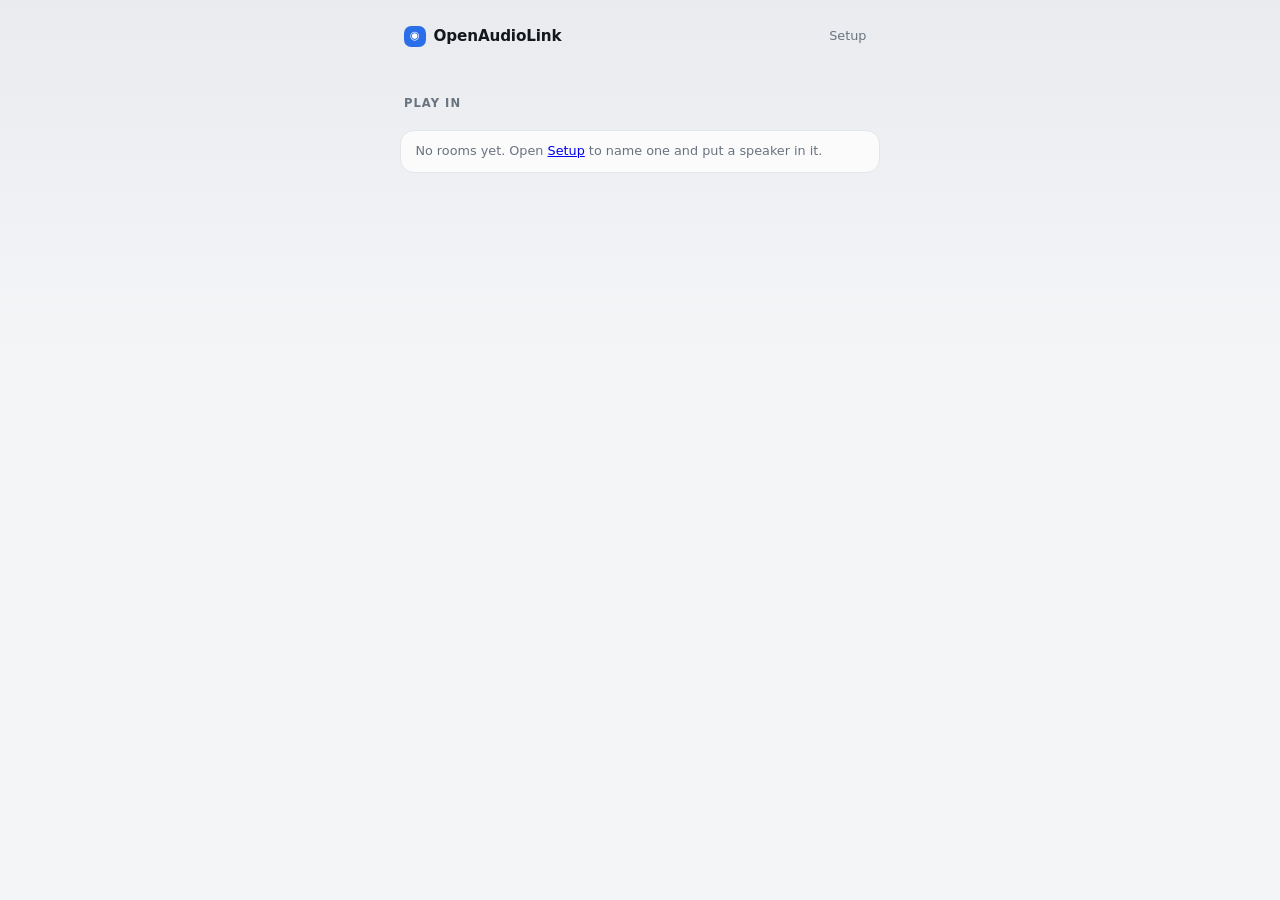
==== hub/src/OpenAudioLink.Hub/wwwroot/play.html @ 41088709 "Stop the switchboard hiding what it can play Twice now the answer to "did we build internet radio" h" ====
<!doctype html>
<html lang="en">
<head>
  <meta charset="utf-8">
  <meta name="viewport" content="width=device-width, initial-scale=1, viewport-fit=cover">
  <meta name="theme-color" content="#0e1116">
  <meta name="apple-mobile-web-app-capable" content="yes">
  <title>OpenAudioLink</title>
  <!--
    The switchboard: pick a room, pick something to play, set how loud
    (docs/CONTROL-SURFACE.md).

    Two rules this page is written to, both from that document:

      1. It talks only to the documented endpoints and renders entirely in
         the browser. Nothing here knows it is being served by the Hub, so
         the same file can later be served by a wall panel holding the
         Controller role — which is a copy rather than a rewrite.

      2. It opens scoped to a room: /play#room=kitchen. That is what makes
         a printed QR code or a two-krona NFC sticker by the kitchen door
         into a control surface, with no hardware and no new protocol.

    Deliberately not here: anything from the setup page. Naming rooms,
    choosing which speakers are in them, firmware, roles and diagnostics
    all live at "/". This page is for the ten seconds somebody spends
    starting music, and every control that is not that makes those ten
    seconds longer.
  -->
  <style>
    :root {
      color-scheme: light dark;
      --bg: #f4f5f7;
      --bg-2: #e9ebef;
      --card: #ffffff;
      --card-2: #fbfbfc;
      --ink: #14181d;
      --muted: #69737f;
      --line: #e2e5ea;
      --accent: #2b6ee9;
      --accent-soft: #e8f0fe;
      --on: #17945a;
      --off: #c8452f;
      --shadow: 0 1px 2px rgba(16, 24, 40, 0.05), 0 4px 14px rgba(16, 24, 40, 0.05);
    }
    @media (prefers-color-scheme: dark) {
      :root {
        --bg: #0e1116;
        --bg-2: #12161c;
        --card: #191e26;
        --card-2: #1e242d;
        --ink: #e8edf4;
        --muted: #8a95a3;
        --line: #272e38;
        --accent: #5a9bff;
        --accent-soft: #1c2a41;
        --on: #2fbd77;
        --off: #e0654d;
        --shadow: 0 1px 2px rgba(0, 0, 0, 0.4), 0 6px 20px rgba(0, 0, 0, 0.3);
      }
    }

    * { box-sizing: border-box; }

    body {
      font-family: system-ui, -apple-system, "Segoe UI", sans-serif;
      background: linear-gradient(180deg, var(--bg-2) 0%, var(--bg) 22rem);
      background-attachment: fixed;
      color: var(--ink);
      margin: 0 auto;
      max-width: 32rem;
      padding: 0.75rem 1rem 8rem;
      line-height: 1.45;
      /* A control surface gets tapped, not selected. Long-press to select
         a room name is never what somebody meant. */
      -webkit-tap-highlight-color: transparent;
      -webkit-text-size-adjust: 100%;
    }

    header {
      display: flex;
      align-items: center;
      justify-content: space-between;
      gap: 0.75rem;
      padding: 0.6rem 0.25rem 1.1rem;
    }
    .wordmark {
      font-size: 0.95rem;
      font-weight: 650;
      letter-spacing: -0.01em;
      margin: 0;
      display: flex;
      align-items: center;
      gap: 0.5rem;
    }
    .wordmark .mark {
      width: 1.35rem;
      height: 1.35rem;
      border-radius: 0.45rem;
      background: var(--accent);
      color: #fff;
      display: grid;
      place-items: center;
      font-size: 0.7rem;
    }
    .setup-link {
      font-size: 0.8rem;
      color: var(--muted);
      text-decoration: none;
      padding: 0.35rem 0.6rem;
      border-radius: 0.5rem;
    }
    .setup-link:hover { color: var(--accent); background: var(--accent-soft); }

    h2 {
      font-size: 0.72rem;
      text-transform: uppercase;
      letter-spacing: 0.09em;
      color: var(--muted);
      margin: 1.6rem 0.25rem 0.55rem;
      font-weight: 650;
    }

    /* Rooms and sources are the same shape on purpose: pick a place, then
       pick a thing, and both steps look and feel identical. */
    .grid { display: grid; gap: 0.5rem; }

    .tile {
      display: flex;
      align-items: center;
      gap: 0.8rem;
      width: 100%;
      text-align: left;
      font: inherit;
      color: inherit;
      background: var(--card);
      border: 1px solid var(--line);
      border-radius: 1rem;
      box-shadow: var(--shadow);
      /* Comfortably past the 44 px a thumb needs, because this is used
         standing in a doorway with a bag of shopping. */
      padding: 0.8rem 0.95rem;
      min-height: 3.6rem;
      cursor: pointer;
      transition: border-color 0.12s, transform 0.08s, background 0.12s;
    }
    .tile:hover:not(:disabled) { border-color: color-mix(in srgb, var(--accent) 45%, var(--line)); }
    .tile:active:not(:disabled) { transform: scale(0.985); }
    .tile:disabled { opacity: 0.45; cursor: default; box-shadow: none; }
    .tile .body { flex: 1; min-width: 0; }
    .tile .title { font-weight: 600; letter-spacing: -0.005em; }
    .tile .sub { font-size: 0.79rem; color: var(--muted); }
    .tile .sub, .tile .title { overflow: hidden; text-overflow: ellipsis; white-space: nowrap; }
    .tile.on {
      border-color: color-mix(in srgb, var(--on) 55%, var(--line));
      background: linear-gradient(90deg,
        color-mix(in srgb, var(--on) 7%, var(--card)) 0%, var(--card) 60%);
    }

    .glyph {
      flex: none;
      width: 2.4rem;
      height: 2.4rem;
      border-radius: 0.7rem;
      display: grid;
      place-items: center;
      font-size: 1.1rem;
      background: var(--accent-soft);
      color: var(--accent);
    }
    .glyph.room { background: color-mix(in srgb, var(--accent) 14%, transparent); }
    .glyph.radio { background: color-mix(in srgb, #b16be0 16%, transparent); }
    .glyph.line { background: color-mix(in srgb, #e08a3c 18%, transparent); }
    .glyph.hub { background: color-mix(in srgb, var(--muted) 18%, transparent); }

    .dot {
      display: inline-block;
      width: 0.45rem;
      height: 0.45rem;
      border-radius: 50%;
      background: var(--off);
      margin-right: 0.35rem;
      vertical-align: 0.06rem;
    }
    .dot.online { background: var(--on); }

    /* --- The room's own header, above its sources --- */
    .room-card {
      background: var(--card);
      border: 1px solid var(--line);
      border-radius: 1.15rem;
      box-shadow: var(--shadow);
      padding: 0.9rem 1.1rem 1.1rem;
    }
    .back {
      font: inherit;
      font-size: 0.82rem;
      background: none;
      border: none;
      color: var(--muted);
      padding: 0.3rem 0.2rem;
      margin: 0 0 0.4rem -0.2rem;
      cursor: pointer;
    }
    .back:hover { color: var(--accent); }
    .room-name {
      font-size: 1.5rem;
      font-weight: 680;
      letter-spacing: -0.02em;
      margin: 0;
    }
    .room-speakers { color: var(--muted); font-size: 0.82rem; margin: 0.15rem 0 0; }

    /* --- Volume ------------------------------------------------------
       The one control on this page that is not a list. Given room to
       breathe because it is the thing most often reached for once music
       is already playing, and because a slider a thumb misses is worse
       than no slider. */
    .volume {
      display: flex;
      align-items: center;
      gap: 0.7rem;
      margin-top: 0.9rem;
      padding-top: 0.9rem;
      border-top: 1px solid var(--line);
    }
    .volume .icon { font-size: 1rem; color: var(--muted); flex: none; width: 1.2rem; text-align: center; }
    .volume output {
      font-variant-numeric: tabular-nums;
      font-size: 0.82rem;
      color: var(--muted);
      min-width: 2.6rem;
      text-align: right;
      flex: none;
    }
    input[type="range"] {
      flex: 1;
      min-width: 0;
      -webkit-appearance: none;
      appearance: none;
      background: transparent;
      /* A fat invisible hit area around a thin visible track: the track is
         4 px because that looks right, and 4 px is impossible to hit. */
      height: 2.5rem;
      margin: 0;
      cursor: pointer;
    }
    input[type="range"]::-webkit-slider-runnable-track {
      height: 0.3rem;
      border-radius: 0.3rem;
      background: linear-gradient(90deg, var(--accent) var(--fill, 0%), var(--line) var(--fill, 0%));
    }
    input[type="range"]::-moz-range-track {
      height: 0.3rem;
      border-radius: 0.3rem;
      background: linear-gradient(90deg, var(--accent) var(--fill, 0%), var(--line) var(--fill, 0%));
    }
    input[type="range"]::-webkit-slider-thumb {
      -webkit-appearance: none;
      appearance: none;
      width: 1.4rem;
      height: 1.4rem;
      margin-top: -0.55rem;
      border-radius: 50%;
      background: var(--card);
      border: 2px solid var(--accent);
      box-shadow: 0 1px 4px rgba(16, 24, 40, 0.25);
    }
    input[type="range"]::-moz-range-thumb {
      width: 1.4rem;
      height: 1.4rem;
      border-radius: 50%;
      background: var(--card);
      border: 2px solid var(--accent);
      box-shadow: 0 1px 4px rgba(16, 24, 40, 0.25);
    }
    input[type="range"]:disabled { opacity: 0.4; cursor: default; }

    /* --- Now playing, pinned ---
       At the bottom because on a phone that is where a thumb already is,
       and because "make it stop" must never need scrolling to. */
    #now {
      position: fixed;
      left: 50%;
      transform: translateX(-50%);
      bottom: 0;
      width: min(32rem, 100%);
      padding: 0.75rem 1rem calc(0.75rem + env(safe-area-inset-bottom));
      background: color-mix(in srgb, var(--card) 92%, transparent);
      backdrop-filter: blur(12px);
      -webkit-backdrop-filter: blur(12px);
      border-top: 1px solid var(--line);
      display: flex;
      align-items: center;
      gap: 0.75rem;
    }
    #now-open {
      display: flex;
      align-items: center;
      gap: 0.7rem;
      flex: 1;
      min-width: 0;
      background: none;
      border: none;
      font: inherit;
      color: inherit;
      text-align: left;
      padding: 0;
      cursor: pointer;
    }
    #now .title { font-weight: 600; overflow: hidden; text-overflow: ellipsis; white-space: nowrap; }
    #now .sub { font-size: 0.78rem; color: var(--muted); overflow: hidden; text-overflow: ellipsis; white-space: nowrap; }
    #now .body { min-width: 0; }

    /* Three bars that rise and fall. The one piece of motion on the page,
       and it earns its place: from across a room it is what says the
       system is playing rather than merely switched on. */
    .bars { flex: none; display: flex; align-items: flex-end; gap: 2px; height: 1.1rem; width: 1.1rem; }
    .bars i { flex: 1; background: var(--on); border-radius: 1px; animation: bounce 1.1s ease-in-out infinite; }
    .bars i:nth-child(2) { animation-delay: 0.18s; }
    .bars i:nth-child(3) { animation-delay: 0.36s; }
    @keyframes bounce { 0%, 100% { height: 25%; } 50% { height: 100%; } }
    @media (prefers-reduced-motion: reduce) {
      .bars i { animation: none; height: 60%; }
    }

    #stop {
      font: inherit;
      font-size: 0.88rem;
      font-weight: 600;
      color: var(--off);
      background: color-mix(in srgb, var(--off) 10%, transparent);
      border: 1px solid color-mix(in srgb, var(--off) 30%, transparent);
      border-radius: 0.7rem;
      padding: 0.55rem 1rem;
      flex: none;
      cursor: pointer;
    }
    #stop:active { transform: scale(0.97); }

    .note {
      font-size: 0.8rem;
      color: var(--muted);
      background: var(--card-2);
      border: 1px solid var(--line);
      border-radius: 0.85rem;
      padding: 0.7rem 0.9rem;
      margin-top: 0.6rem;
    }
    .note strong { color: var(--ink); font-weight: 600; }

    #message {
      min-height: 1.3rem;
      font-size: 0.83rem;
      color: var(--muted);
      margin: 0.9rem 0.25rem 0;
      text-align: center;
    }
    #message.bad { color: var(--off); }

    form.add { display: flex; flex-wrap: wrap; gap: 0.45rem; margin-top: 0.5rem; }
    form.add input {
      font: inherit;
      font-size: 0.88rem;
      flex: 1 1 8rem;
      min-width: 0;
      padding: 0.65rem 0.75rem;
      border: 1px solid var(--line);
      border-radius: 0.7rem;
      background: var(--card);
      color: inherit;
    }
    form.add input:focus { outline: 2px solid var(--accent); outline-offset: -1px; }
    form.add button {
      font: inherit;
      font-size: 0.88rem;
      font-weight: 600;
      padding: 0.65rem 1.1rem;
      border: 1px solid var(--line);
      border-radius: 0.7rem;
      background: var(--card);
      color: var(--accent);
      cursor: pointer;
    }

    .station-row { display: flex; gap: 0.35rem; align-items: stretch; }
    .station-row .tile { flex: 1; min-width: 0; }
    .remove {
      font: inherit;
      font-size: 1.1rem;
      line-height: 1;
      background: none;
      border: none;
      color: var(--muted);
      padding: 0 0.5rem;
      cursor: pointer;
      flex: none;
      border-radius: 0.6rem;
    }
    .remove:hover { color: var(--off); background: color-mix(in srgb, var(--off) 8%, transparent); }

    [hidden] { display: none !important; }
  </style>
</head>
<body>
  <header>
    <h1 class="wordmark"><span class="mark">◉</span> OpenAudioLink</h1>
    <a class="setup-link" href="/">Setup</a>
  </header>

  <!-- Step one: which room. Skipped entirely when the URL already said. -->
  <section id="rooms-view">
    <h2>Play in</h2>
    <div class="grid" id="rooms"></div>
    <p class="hint" id="rooms-hint" hidden></p>
    <p class="note" id="rooms-empty" hidden>
      No rooms yet. Open <a href="/">Setup</a> to name one and put a speaker
      in it.
    </p>
  </section>

  <!-- Step two: what to play there, and how loud. -->
  <section id="sources-view" hidden>
    <div class="room-card">
      <button class="back" id="back">← All rooms</button>
      <p class="room-name" id="room-name"></p>
      <p class="room-speakers" id="room-speakers"></p>

      <div class="volume">
        <span class="icon" id="volume-icon">🔈</span>
        <input id="volume" type="range" min="0" max="100" step="1" value="100"
               aria-label="Volume">
        <output id="volume-value">—</output>
      </div>
    </div>

    <h2>Radio</h2>
    <div class="grid" id="stations"></div>
    <form class="add" id="add-station">
      <input id="station-name" type="text" placeholder="Name" autocomplete="off">
      <input id="station-url" type="url" placeholder="https://… .pls, .m3u or a stream"
             autocomplete="off" required>
      <button type="submit">Add</button>
    </form>

    <h2>In this house</h2>
    <div class="grid" id="providers"></div>
    <p class="note" id="providers-empty" hidden>
      Nothing else can produce audio right now. A node with the producer
      role and a line input appears here when it comes online.
    </p>

    <p class="note">
      <strong>Spotify is not on this page.</strong> Every room is offered to
      Spotify under its own name, so it is chosen from the phone that is
      playing — which also picks what plays. Starting something here takes
      the room back from it.
    </p>

    <p id="message"></p>
  </section>

  <div id="now" hidden>
    <button id="now-open">
      <span class="bars" aria-hidden="true"><i></i><i></i><i></i></span>
      <span class="body">
        <span class="title" id="now-what"></span><br>
        <span class="sub" id="now-where"></span>
      </span>
    </button>
    <button id="stop">Stop</button>
  </div>

  <script>
    'use strict';

    const $ = id => document.getElementById(id);
    const esc = s => String(s ?? '').replace(/[&<>"']/g,
      c => ({ '&': '&amp;', '<': '&lt;', '>': '&gt;', '"': '&quot;', "'": '&#39;' }[c]));

    // --- State -----------------------------------------------------------
    // Four fetches, kept whole rather than merged: each mirrors one endpoint,
    // so a change to any of them is a change in one place.
    let castPoints = [];
    let devices = [];
    let stations = [];
    let hub = null;          // The Hub's own device entry, which is a producer.
    let room = null;         // The chosen cast point id, or null for the list.
    let busy = false;        // A play or stop is in flight.
    let wantsRoomList = false;  // Set by Back, so auto-entry does not undo it.

    // From /api/stream, which is the only place that knows a station's name
    // rather than merely that something is streaming.
    let nowDescription = null;

    function say(text, bad) {
      const el = $('message');
      el.textContent = text || '';
      el.classList.toggle('bad', !!bad);
    }

    async function api(method, path, body) {
      const response = await fetch(path, {
        method,
        cache: 'no-store',
        headers: body ? { 'Content-Type': 'application/json' } : undefined,
        body: body ? JSON.stringify(body) : undefined,
      });
      // Every endpoint answers a failure with {error}, so the message the
      // Hub wrote is the message the person reads. Inventing one here would
      // throw away the only part that says what to do about it.
      let payload = null;
      try { payload = await response.json(); } catch { /* 204, or not JSON */ }
      if (!response.ok) {
        throw new Error(payload?.error || `${response.status} ${response.statusText}`);
      }
      return payload;
    }

    // --- The room in the URL ---------------------------------------------
    // #room=kitchen. Matched against the id first and then against the name,
    // because whoever writes an NFC sticker is looking at the name on the
    // setup page, not at the slug underneath it.

    function slug(text) {
      return String(text ?? '')
        // NFD splits "ö" into "o" and a combining mark, which folds accented
        // room names the same way the Hub's own slug does — "Kök" and "kok"
        // must reach the same room, because one of them was written on a
        // sticker by hand.
        .normalize('NFD').replace(/[\u0300-\u036f]/g, '')
        .toLowerCase().replace(/[^a-z0-9]+/g, '-').replace(/^-|-$/g, '');
    }

    function roomFromUrl() {
      const wanted = new URLSearchParams(location.hash.slice(1)).get('room');
      if (!wanted) return null;
      const key = slug(wanted);
      const match = castPoints.find(p => p.id === wanted)
        ?? castPoints.find(p => p.id === key || slug(p.name) === key);
      return match?.id ?? null;
    }

    function currentRoom() {
      return castPoints.find(p => p.id === room) ?? null;
    }

    function enterRoom(id) {
      room = id;
      // Written into the URL so the page a tag opened and the page a person
      // navigated to are the same page, and so a back gesture and the back
      // button agree with each other.
      history.replaceState(null, '', `#room=${encodeURIComponent(id)}`);
      say('');
      render();
    }

    // --- Volume -----------------------------------------------------------
    // The only control here that is dragged rather than tapped, which makes
    // it the only one with a timing problem: the poll must not yank the
    // slider out from under a thumb, and every pixel of travel must not be
    // an HTTP request fanned out to every speaker in the room.

    const VOLUME_INTERVAL_MS = 250;

    let dragging = false;
    let pendingVolume = null;   // Set during a drag, sent on the next tick.
    let volumeTimer = null;
    let volumeShownAt = 0;      // When the local value last changed.

    function paintVolume(percent) {
      const slider = $('volume');
      const known = Number.isFinite(percent);
      slider.disabled = !known;
      if (known) {
        slider.value = percent;
      }
      slider.style.setProperty('--fill', `${known ? percent : 0}%`);
      $('volume-value').textContent = known ? `${percent}%` : '—';
      $('volume-icon').textContent =
        !known ? '🔈' : percent === 0 ? '🔇' : percent < 45 ? '🔈' : percent < 80 ? '🔉' : '🔊';
    }

    function sendVolume() {
      volumeTimer = null;
      if (pendingVolume === null || room === null) return;
      const percent = pendingVolume;
      pendingVolume = null;

      api('POST', `/api/castpoints/${encodeURIComponent(room)}/volume`, { percent })
        .then(result => {
          const missed = result?.unreachable ?? [];
          say(missed.length
            ? `${percent}% — ${missed.join(', ')} did not answer`
            : '', missed.length > 0);
        })
        .catch(error => say(error.message, true));
    }

    // Throttled rather than debounced, and on purpose: sending only at the
    // end of a drag means dragging in silence and discovering the result
    // afterwards. Sending every 250 ms means the room follows the thumb,
    // which is how a volume knob behaves and is most of why this feels
    // like a control rather than a form.
    function queueVolume(percent) {
      pendingVolume = percent;
      if (volumeTimer === null) {
        volumeTimer = setTimeout(sendVolume, VOLUME_INTERVAL_MS);
      }
    }

    $('volume').addEventListener('input', event => {
      const percent = Number(event.target.value);
      volumeShownAt = Date.now();
      paintVolume(percent);
      queueVolume(percent);
    });

    // The drag flag covers mouse, touch and keyboard alike; without it the
    // four-second poll would snap the thumb back to whatever the speakers
    // last reported, mid-gesture.
    for (const start of ['pointerdown', 'keydown']) {
      $('volume').addEventListener(start, () => { dragging = true; });
    }
    for (const end of ['pointerup', 'pointercancel', 'keyup', 'blur']) {
      $('volume').addEventListener(end, () => {
        dragging = false;
        // Flush immediately rather than waiting out the throttle: letting
        // go is the moment the person expects to be obeyed.
        if (pendingVolume !== null) {
          clearTimeout(volumeTimer);
          sendVolume();
        }
      });
    }

    // --- Rendering --------------------------------------------------------

    // `title` is escaped here; `sub` is inserted as HTML, because half the
    // callers put a status dot in it. Callers passing anything a person
    // typed — a station name, a URL — escape it themselves.
    function tile({ glyph, kind, title, sub, on, attrs }) {
      return `<button class="tile${on ? ' on' : ''}" ${attrs ?? ''}>`
        + `<span class="glyph ${kind ?? ''}">${glyph}</span>`
        + `<span class="body"><span class="title">${esc(title)}</span>`
        + (sub ? `<br><span class="sub">${sub}</span>` : '')
        + `</span></button>`;
    }

    function renderRooms() {
      $('rooms-empty').hidden = castPoints.length > 0;
      $('rooms').innerHTML = castPoints.map(point => {
        const members = point.members ?? [];
        const live = members.filter(m => m.online).length;
        // A room whose speaker is unplugged says so rather than looking
        // ready, which is the one thing the setup page got right that a
        // switchboard must not lose.
        let sub;
        if (members.length === 0) {
          sub = '<span class="dot"></span>no speakers yet';
        } else if (point.playing) {
          sub = `<span class="dot online"></span>playing`
            + (point.volume === null || point.volume === undefined ? '' : ` · ${point.volume}%`);
        } else {
          sub = `<span class="dot${live ? ' online' : ''}"></span>`
            + `${live} of ${members.length} speaker${members.length === 1 ? '' : 's'} online`;
        }
        return tile({
          glyph: '⌂', kind: 'room', title: point.name, sub,
          on: point.playing,
          attrs: `data-room="${esc(point.id)}"`,
        });
      }).join('');

      /*
       * What there is to play, said on the screen that has none of it.
       *
       * The sources live inside a room, which is right — you cannot play
       * something nowhere — but it left this page listing rooms and giving
       * no evidence the system could do anything at all. Somebody looking
       * for internet radio found a list of room names and concluded it had
       * not been built.
       */
      const lineIns = devices.filter(d =>
        d.online && (d.roles ?? []).includes('producer') && d.id !== hub?.id).length;
      const parts = [];
      if (stations.length) parts.push(`${stations.length} radio station${stations.length === 1 ? '' : 's'}`);
      if (lineIns) parts.push(`${lineIns} line in`);
      if (hub) parts.push('a test tone');

      const hint = $('rooms-hint');
      hint.hidden = castPoints.length === 0 || parts.length === 0;
      hint.textContent = parts.length
        ? `${parts.join(', ')} — pick a room to play them.`
        : '';
    }

    function renderStations() {
      $('stations').innerHTML = stations.map(station => {
        // The remove button sits outside the tile rather than inside it: a
        // button in a button is not a thing, and a stray tap that deletes a
        // station instead of playing it is exactly the accident to avoid.
        return `<div class="station-row">`
          + tile({
              glyph: '📻', kind: 'radio', title: station.name,
              sub: esc(station.url),
              on: isPlayingHere(station.name) || isPlayingHere(station.url),
              attrs: `data-station="${esc(station.id)}"`,
            })
          + `<button class="remove" data-forget="${esc(station.id)}" `
          + `title="Forget ${esc(station.name)}" aria-label="Forget ${esc(station.name)}">×</button>`
          + `</div>`;
      }).join('');
    }

    // Whether the running stream is this thing. The description is the only
    // handle there is, so this is a match rather than an identity — good
    // enough to light up a tile, and never used to decide anything.
    function isPlayingHere(text) {
      return !!(nowDescription && text && nowDescription.includes(text));
    }

    /*
     * What a line-in tile says underneath its name, and the most useful
     * sentence on this page.
     *
     * "Whatever is plugged into that node" was the old text and it was
     * useless: a turntable that is playing and one whose cable is on the
     * floor produced exactly the same tile. The node measures its input
     * continuously, whether or not anything is streaming, so this can say
     * which before a single packet is sent.
     */
    function inputSub(node) {
      const input = node.status?.input;
      if (!input) return 'Whatever is plugged into that node';
      if (input.leftDb <= -120 && input.rightDb <= -120) {
        return '<span class="dot"></span>silent — nothing on the input';
      }
      // One channel dead is the ordinary turntable fault, so it gets said
      // rather than averaged away into "quiet".
      if (input.leftDb <= -120 || input.rightDb <= -120) {
        return `<span class="dot"></span>only the `
          + `${input.leftDb > -120 ? 'left' : 'right'} channel — check the other cable`;
      }
      const worst = Math.max(input.leftDb, input.rightDb);
      return `<span class="dot online"></span>signal `
        + `${esc(input.leftDb)} / ${esc(input.rightDb)} dB`
        + (worst > -3 ? ' — close to clipping' : '');
    }

    function renderProviders() {
      // Every online producer that is not this Hub: a node with a line input
      // (a turntable, a CD player) sending its ADC straight out as RTP.
      const nodes = devices.filter(d =>
        d.online && (d.roles ?? []).includes('producer') && d.id !== hub?.id);

      const parts = nodes.map(node => tile({
        glyph: '🎚', kind: 'line',
        title: `Line in on ${node.name}`,
        sub: inputSub(node),
        on: isPlayingHere(node.name),
        attrs: `data-node="${esc(node.id)}"`,
      }));

      // The Hub's own two, kept last because they are the least often
      // wanted. System audio only on the machine that has any.
      if (hub) {
        if (hub.hardwareProfile === 'windows-hub') {
          parts.push(tile({
            glyph: '🖥', kind: 'hub',
            title: `Whatever ${hub.name} is playing`,
            sub: 'This computer’s own sound, captured and sent',
            attrs: 'data-hub="system-audio"',
          }));
        }
        parts.push(tile({
          glyph: '♪', kind: 'hub',
          title: 'Test tone',
          sub: '1 kHz, for checking a speaker actually works',
          attrs: 'data-hub="tone"',
        }));
      }

      $('providers').innerHTML = parts.join('');
      $('providers-empty').hidden = parts.length > 0;
    }

    function renderNowPlaying() {
      const playing = castPoints.find(p => p.playing);
      const bar = $('now');
      if (!playing) {
        bar.hidden = true;
        return;
      }
      bar.hidden = false;
      // What is playing comes from the Hub's own view of the stream when it
      // has one, and from the receiver when Spotify is driving.
      $('now-what').textContent = playing.receiver?.playing
        ? 'Spotify'
        : (nowDescription ?? 'Playing');
      $('now-where').textContent = `in ${playing.name}`;
      bar.dataset.room = playing.id;
    }

    function render() {
      const inRoom = currentRoom();
      $('rooms-view').hidden = !!inRoom;
      $('sources-view').hidden = !inRoom;

      if (inRoom) {
        $('room-name').textContent = inRoom.name;
        const members = inRoom.members ?? [];
        $('room-speakers').innerHTML = members.length === 0
          ? 'No speakers in this room yet.'
          : members.map(m =>
              `<span class="dot${m.online ? ' online' : ''}"></span>${esc(m.name)}`).join(' &nbsp; ');

        /*
         * The slider follows the speakers except while it is being used,
         * and for a moment afterwards. That grace matters: a node reports
         * its level on the Hub's own poll cycle, so for a second or two
         * after a change the freshest reading is still the old one, and
         * without the grace the thumb springs back and then forward again.
         */
        if (!dragging && Date.now() - volumeShownAt > 2500) {
          paintVolume(inRoom.volume ?? NaN);
        }

        renderStations();
        renderProviders();
      } else {
        renderRooms();
      }
      renderNowPlaying();
    }

    // --- Loading ----------------------------------------------------------

    async function refresh() {
      // Anything that fails leaves its list as it was: a switchboard that
      // empties itself because one poll timed out is worse than a stale one.
      const [points, deviceList, stationList, stream] = await Promise.all([
        api('GET', '/api/castpoints').catch(() => null),
        api('GET', '/api/devices').catch(() => null),
        api('GET', '/api/stations').catch(() => null),
        api('GET', '/api/stream').catch(() => null),
      ]);

      if (points) castPoints = points;
      if (deviceList) {
        devices = deviceList;
        hub = devices.find(d => d.hardwareProfile === 'windows-hub') ?? null;
      }
      if (stationList) stations = stationList;
      nowDescription = stream?.running ? (stream.description ?? stream.source) : null;

      if (room === null) {
        room = roomFromUrl();
      }

      // A house with one room has nothing to choose, and making somebody
      // tap through a list of one to reach the sources is the step that
      // hid radio. Only until they press Back, which is them saying they
      // wanted the list.
      if (room === null && !wantsRoomList && castPoints.length === 1) {
        room = castPoints[0].id;
      }

      render();
    }

    // --- Acting -----------------------------------------------------------

    async function play(body, what) {
      if (busy) return;
      busy = true;
      say(`Starting ${what}…`);
      try {
        await api('POST', `/api/castpoints/${encodeURIComponent(room)}/play`, body);
        say(`${what} is playing.`);
      } catch (error) {
        say(error.message, true);
      } finally {
        busy = false;
        await refresh();
      }
    }

    document.addEventListener('click', async event => {
      const hit = selector => event.target.closest(`[${selector}]`);

      const pick = hit('data-room');
      if (pick) {
        wantsRoomList = false;
        enterRoom(pick.dataset.room);
        return;
      }

      // The now-playing bar is a way back to the room that is playing, so
      // "turn that down" is a tap and a drag rather than a hunt.
      if (event.target.closest('#now-open')) {
        enterRoom($('now').dataset.room);
        return;
      }

      if (event.target.closest('#back')) {
        wantsRoomList = true;
        room = null;
        history.replaceState(null, '', location.pathname);
        say('');
        render();
        return;
      }

      const forget = hit('data-forget');
      if (forget) {
        const station = stations.find(s => s.id === forget.dataset.forget);
        if (!station || !confirm(`Forget ${station.name}?`)) return;
        try {
          await api('DELETE', `/api/stations/${encodeURIComponent(station.id)}`);
        } catch (error) {
          say(error.message, true);
        }
        await refresh();
        return;
      }

      const station = hit('data-station');
      if (station && hub) {
        const chosen = stations.find(s => s.id === station.dataset.station);
        await play(
          { producer: hub.id, source: 'radio', stationId: chosen.id }, chosen.name);
        return;
      }

      const node = hit('data-node');
      if (node) {
        const chosen = devices.find(d => d.id === node.dataset.node);
        // "capture" is the node's ADC — protocol/CONTROL-API.md. A node
        // without one sends silence rather than refusing, which is why the
        // tile says what is plugged in rather than promising sound.
        await play({ producer: chosen.id, source: 'capture' }, `Line in on ${chosen.name}`);
        return;
      }

      const own = hit('data-hub');
      if (own && hub) {
        const source = own.dataset.hub;
        await play(
          { producer: hub.id, source },
          source === 'tone' ? 'Test tone' : `${hub.name}’s audio`);
        return;
      }

      if (event.target.closest('#stop')) {
        const target = $('now').dataset.room;
        if (!target || busy) return;
        busy = true;
        try {
          await api('POST', `/api/castpoints/${encodeURIComponent(target)}/stop`);
          say('Stopped.');
        } catch (error) {
          say(error.message, true);
        } finally {
          busy = false;
          await refresh();
        }
      }
    });

    $('add-station').addEventListener('submit', async event => {
      event.preventDefault();
      const name = $('station-name').value.trim();
      const url = $('station-url').value.trim();
      try {
        await api('POST', '/api/stations', { name: name || null, url });
        $('station-name').value = '';
        $('station-url').value = '';
        say('Station saved.');
      } catch (error) {
        say(error.message, true);
      }
      await refresh();
    });

    // A tag scanned while the page is already open changes the room rather
    // than doing nothing, which is what a person waving a phone at a sticker
    // expects to happen.
    addEventListener('hashchange', () => {
      room = roomFromUrl();
      render();
    });

    refresh();
    // Slower than the setup page's two seconds. Nothing here is diagnostics,
    // and a switchboard that repaints under a thumb is a switchboard that
    // gets mistapped.
    setInterval(() => { if (!busy && !dragging) refresh(); }, 4000);
  </script>
</body>
</html>
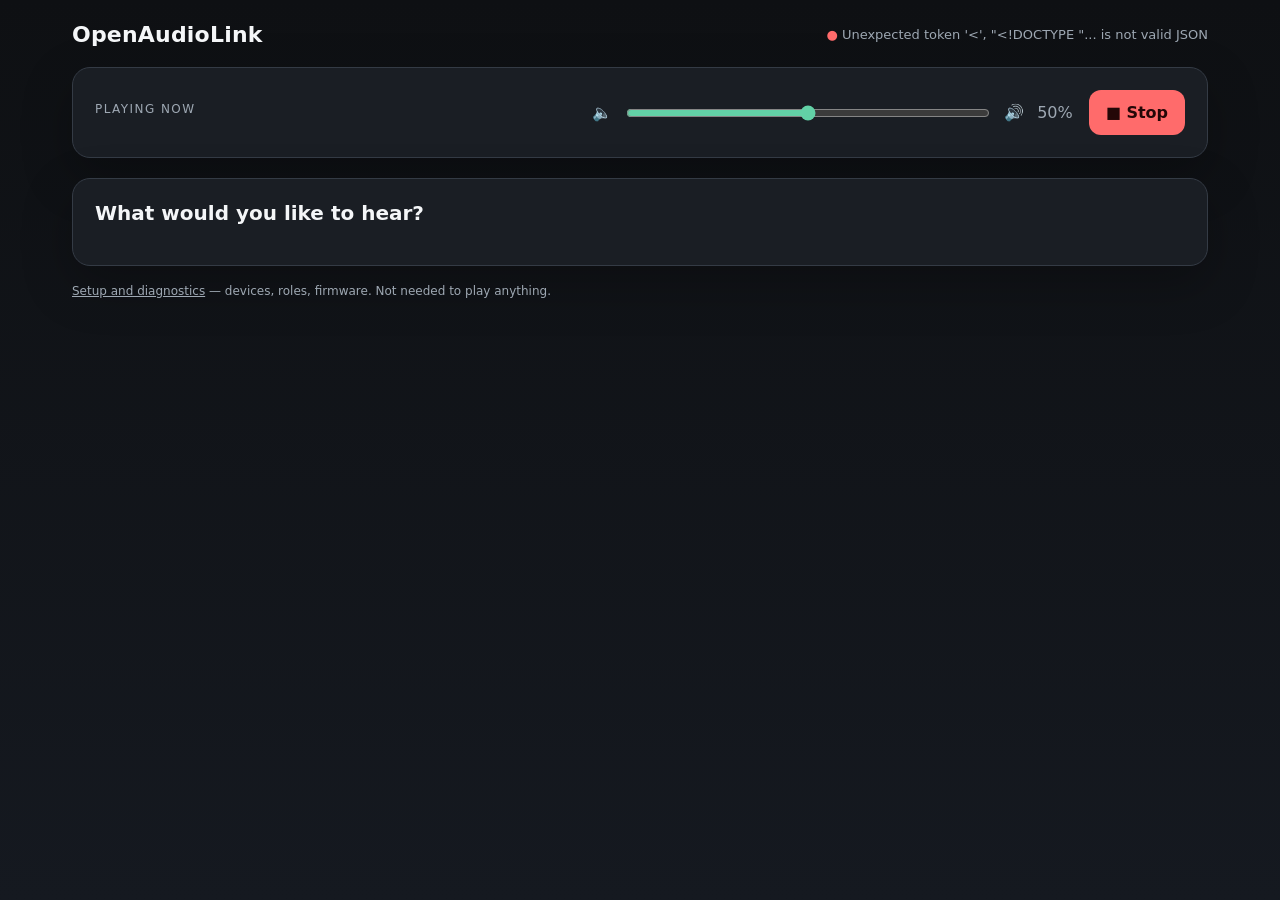
==== commit 09dd08e3: "Split the control surface into source apps, a portal and a setup page Answers the design note in doc" ====
--- a/hub/src/OpenAudioLink.Hub/wwwroot/play.html
+++ b/hub/src/OpenAudioLink.Hub/wwwroot/play.html
@@ -1,1001 +1,176 @@
-<!doctype html>
+<!DOCTYPE html>
 <html lang="en">
 <head>
-  <meta charset="utf-8">
-  <meta name="viewport" content="width=device-width, initial-scale=1, viewport-fit=cover">
-  <meta name="theme-color" content="#0e1116">
-  <meta name="apple-mobile-web-app-capable" content="yes">
-  <title>OpenAudioLink</title>
-  <!--
-    The switchboard: pick a room, pick something to play, set how loud
-    (docs/CONTROL-SURFACE.md).
-
-    Two rules this page is written to, both from that document:
-
-      1. It talks only to the documented endpoints and renders entirely in
-         the browser. Nothing here knows it is being served by the Hub, so
-         the same file can later be served by a wall panel holding the
-         Controller role — which is a copy rather than a rewrite.
-
-      2. It opens scoped to a room: /play#room=kitchen. That is what makes
-         a printed QR code or a two-krona NFC sticker by the kitchen door
-         into a control surface, with no hardware and no new protocol.
-
-    Deliberately not here: anything from the setup page. Naming rooms,
-    choosing which speakers are in them, firmware, roles and diagnostics
-    all live at "/". This page is for the ten seconds somebody spends
-    starting music, and every control that is not that makes those ten
-    seconds longer.
-  -->
-  <style>
-    :root {
-      color-scheme: light dark;
-      --bg: #f4f5f7;
-      --bg-2: #e9ebef;
-      --card: #ffffff;
-      --card-2: #fbfbfc;
-      --ink: #14181d;
-      --muted: #69737f;
-      --line: #e2e5ea;
-      --accent: #2b6ee9;
-      --accent-soft: #e8f0fe;
-      --on: #17945a;
-      --off: #c8452f;
-      --shadow: 0 1px 2px rgba(16, 24, 40, 0.05), 0 4px 14px rgba(16, 24, 40, 0.05);
-    }
-    @media (prefers-color-scheme: dark) {
-      :root {
-        --bg: #0e1116;
-        --bg-2: #12161c;
-        --card: #191e26;
-        --card-2: #1e242d;
-        --ink: #e8edf4;
-        --muted: #8a95a3;
-        --line: #272e38;
-        --accent: #5a9bff;
-        --accent-soft: #1c2a41;
-        --on: #2fbd77;
-        --off: #e0654d;
-        --shadow: 0 1px 2px rgba(0, 0, 0, 0.4), 0 6px 20px rgba(0, 0, 0, 0.3);
-      }
-    }
-
-    * { box-sizing: border-box; }
-
-    body {
-      font-family: system-ui, -apple-system, "Segoe UI", sans-serif;
-      background: linear-gradient(180deg, var(--bg-2) 0%, var(--bg) 22rem);
-      background-attachment: fixed;
-      color: var(--ink);
-      margin: 0 auto;
-      max-width: 32rem;
-      padding: 0.75rem 1rem 8rem;
-      line-height: 1.45;
-      /* A control surface gets tapped, not selected. Long-press to select
-         a room name is never what somebody meant. */
-      -webkit-tap-highlight-color: transparent;
-      -webkit-text-size-adjust: 100%;
-    }
-
-    header {
-      display: flex;
-      align-items: center;
-      justify-content: space-between;
-      gap: 0.75rem;
-      padding: 0.6rem 0.25rem 1.1rem;
-    }
-    .wordmark {
-      font-size: 0.95rem;
-      font-weight: 650;
-      letter-spacing: -0.01em;
-      margin: 0;
-      display: flex;
-      align-items: center;
-      gap: 0.5rem;
-    }
-    .wordmark .mark {
-      width: 1.35rem;
-      height: 1.35rem;
-      border-radius: 0.45rem;
-      background: var(--accent);
-      color: #fff;
-      display: grid;
-      place-items: center;
-      font-size: 0.7rem;
-    }
-    .setup-link {
-      font-size: 0.8rem;
-      color: var(--muted);
-      text-decoration: none;
-      padding: 0.35rem 0.6rem;
-      border-radius: 0.5rem;
-    }
-    .setup-link:hover { color: var(--accent); background: var(--accent-soft); }
-
-    h2 {
-      font-size: 0.72rem;
-      text-transform: uppercase;
-      letter-spacing: 0.09em;
-      color: var(--muted);
-      margin: 1.6rem 0.25rem 0.55rem;
-      font-weight: 650;
-    }
-
-    /* Rooms and sources are the same shape on purpose: pick a place, then
-       pick a thing, and both steps look and feel identical. */
-    .grid { display: grid; gap: 0.5rem; }
-
-    .tile {
-      display: flex;
-      align-items: center;
-      gap: 0.8rem;
-      width: 100%;
-      text-align: left;
-      font: inherit;
-      color: inherit;
-      background: var(--card);
-      border: 1px solid var(--line);
-      border-radius: 1rem;
-      box-shadow: var(--shadow);
-      /* Comfortably past the 44 px a thumb needs, because this is used
-         standing in a doorway with a bag of shopping. */
-      padding: 0.8rem 0.95rem;
-      min-height: 3.6rem;
-      cursor: pointer;
-      transition: border-color 0.12s, transform 0.08s, background 0.12s;
-    }
-    .tile:hover:not(:disabled) { border-color: color-mix(in srgb, var(--accent) 45%, var(--line)); }
-    .tile:active:not(:disabled) { transform: scale(0.985); }
-    .tile:disabled { opacity: 0.45; cursor: default; box-shadow: none; }
-    .tile .body { flex: 1; min-width: 0; }
-    .tile .title { font-weight: 600; letter-spacing: -0.005em; }
-    .tile .sub { font-size: 0.79rem; color: var(--muted); }
-    .tile .sub, .tile .title { overflow: hidden; text-overflow: ellipsis; white-space: nowrap; }
-    .tile.on {
-      border-color: color-mix(in srgb, var(--on) 55%, var(--line));
-      background: linear-gradient(90deg,
-        color-mix(in srgb, var(--on) 7%, var(--card)) 0%, var(--card) 60%);
-    }
-
-    .glyph {
-      flex: none;
-      width: 2.4rem;
-      height: 2.4rem;
-      border-radius: 0.7rem;
-      display: grid;
-      place-items: center;
-      font-size: 1.1rem;
-      background: var(--accent-soft);
-      color: var(--accent);
-    }
-    .glyph.room { background: color-mix(in srgb, var(--accent) 14%, transparent); }
-    .glyph.radio { background: color-mix(in srgb, #b16be0 16%, transparent); }
-    .glyph.line { background: color-mix(in srgb, #e08a3c 18%, transparent); }
-    .glyph.hub { background: color-mix(in srgb, var(--muted) 18%, transparent); }
-
-    .dot {
-      display: inline-block;
-      width: 0.45rem;
-      height: 0.45rem;
-      border-radius: 50%;
-      background: var(--off);
-      margin-right: 0.35rem;
-      vertical-align: 0.06rem;
-    }
-    .dot.online { background: var(--on); }
-
-    /* --- The room's own header, above its sources --- */
-    .room-card {
-      background: var(--card);
-      border: 1px solid var(--line);
-      border-radius: 1.15rem;
-      box-shadow: var(--shadow);
-      padding: 0.9rem 1.1rem 1.1rem;
-    }
-    .back {
-      font: inherit;
-      font-size: 0.82rem;
-      background: none;
-      border: none;
-      color: var(--muted);
-      padding: 0.3rem 0.2rem;
-      margin: 0 0 0.4rem -0.2rem;
-      cursor: pointer;
-    }
-    .back:hover { color: var(--accent); }
-    .room-name {
-      font-size: 1.5rem;
-      font-weight: 680;
-      letter-spacing: -0.02em;
-      margin: 0;
-    }
-    .room-speakers { color: var(--muted); font-size: 0.82rem; margin: 0.15rem 0 0; }
-
-    /* --- Volume ------------------------------------------------------
-       The one control on this page that is not a list. Given room to
-       breathe because it is the thing most often reached for once music
-       is already playing, and because a slider a thumb misses is worse
-       than no slider. */
-    .volume {
-      display: flex;
-      align-items: center;
-      gap: 0.7rem;
-      margin-top: 0.9rem;
-      padding-top: 0.9rem;
-      border-top: 1px solid var(--line);
-    }
-    .volume .icon { font-size: 1rem; color: var(--muted); flex: none; width: 1.2rem; text-align: center; }
-    .volume output {
-      font-variant-numeric: tabular-nums;
-      font-size: 0.82rem;
-      color: var(--muted);
-      min-width: 2.6rem;
-      text-align: right;
-      flex: none;
-    }
-    input[type="range"] {
-      flex: 1;
-      min-width: 0;
-      -webkit-appearance: none;
-      appearance: none;
-      background: transparent;
-      /* A fat invisible hit area around a thin visible track: the track is
-         4 px because that looks right, and 4 px is impossible to hit. */
-      height: 2.5rem;
-      margin: 0;
-      cursor: pointer;
-    }
-    input[type="range"]::-webkit-slider-runnable-track {
-      height: 0.3rem;
-      border-radius: 0.3rem;
-      background: linear-gradient(90deg, var(--accent) var(--fill, 0%), var(--line) var(--fill, 0%));
-    }
-    input[type="range"]::-moz-range-track {
-      height: 0.3rem;
-      border-radius: 0.3rem;
-      background: linear-gradient(90deg, var(--accent) var(--fill, 0%), var(--line) var(--fill, 0%));
-    }
-    input[type="range"]::-webkit-slider-thumb {
-      -webkit-appearance: none;
-      appearance: none;
-      width: 1.4rem;
-      height: 1.4rem;
-      margin-top: -0.55rem;
-      border-radius: 50%;
-      background: var(--card);
-      border: 2px solid var(--accent);
-      box-shadow: 0 1px 4px rgba(16, 24, 40, 0.25);
-    }
-    input[type="range"]::-moz-range-thumb {
-      width: 1.4rem;
-      height: 1.4rem;
-      border-radius: 50%;
-      background: var(--card);
-      border: 2px solid var(--accent);
-      box-shadow: 0 1px 4px rgba(16, 24, 40, 0.25);
-    }
-    input[type="range"]:disabled { opacity: 0.4; cursor: default; }
-
-    /* --- Now playing, pinned ---
-       At the bottom because on a phone that is where a thumb already is,
-       and because "make it stop" must never need scrolling to. */
-    #now {
-      position: fixed;
-      left: 50%;
-      transform: translateX(-50%);
-      bottom: 0;
-      width: min(32rem, 100%);
-      padding: 0.75rem 1rem calc(0.75rem + env(safe-area-inset-bottom));
-      background: color-mix(in srgb, var(--card) 92%, transparent);
-      backdrop-filter: blur(12px);
-      -webkit-backdrop-filter: blur(12px);
-      border-top: 1px solid var(--line);
-      display: flex;
-      align-items: center;
-      gap: 0.75rem;
-    }
-    #now-open {
-      display: flex;
-      align-items: center;
-      gap: 0.7rem;
-      flex: 1;
-      min-width: 0;
-      background: none;
-      border: none;
-      font: inherit;
-      color: inherit;
-      text-align: left;
-      padding: 0;
-      cursor: pointer;
-    }
-    #now .title { font-weight: 600; overflow: hidden; text-overflow: ellipsis; white-space: nowrap; }
-    #now .sub { font-size: 0.78rem; color: var(--muted); overflow: hidden; text-overflow: ellipsis; white-space: nowrap; }
-    #now .body { min-width: 0; }
-
-    /* Three bars that rise and fall. The one piece of motion on the page,
-       and it earns its place: from across a room it is what says the
-       system is playing rather than merely switched on. */
-    .bars { flex: none; display: flex; align-items: flex-end; gap: 2px; height: 1.1rem; width: 1.1rem; }
-    .bars i { flex: 1; background: var(--on); border-radius: 1px; animation: bounce 1.1s ease-in-out infinite; }
-    .bars i:nth-child(2) { animation-delay: 0.18s; }
-    .bars i:nth-child(3) { animation-delay: 0.36s; }
-    @keyframes bounce { 0%, 100% { height: 25%; } 50% { height: 100%; } }
-    @media (prefers-reduced-motion: reduce) {
-      .bars i { animation: none; height: 60%; }
-    }
-
-    #stop {
-      font: inherit;
-      font-size: 0.88rem;
-      font-weight: 600;
-      color: var(--off);
-      background: color-mix(in srgb, var(--off) 10%, transparent);
-      border: 1px solid color-mix(in srgb, var(--off) 30%, transparent);
-      border-radius: 0.7rem;
-      padding: 0.55rem 1rem;
-      flex: none;
-      cursor: pointer;
-    }
-    #stop:active { transform: scale(0.97); }
-
-    .note {
-      font-size: 0.8rem;
-      color: var(--muted);
-      background: var(--card-2);
-      border: 1px solid var(--line);
-      border-radius: 0.85rem;
-      padding: 0.7rem 0.9rem;
-      margin-top: 0.6rem;
-    }
-    .note strong { color: var(--ink); font-weight: 600; }
-
-    #message {
-      min-height: 1.3rem;
-      font-size: 0.83rem;
-      color: var(--muted);
-      margin: 0.9rem 0.25rem 0;
-      text-align: center;
-    }
-    #message.bad { color: var(--off); }
-
-    form.add { display: flex; flex-wrap: wrap; gap: 0.45rem; margin-top: 0.5rem; }
-    form.add input {
-      font: inherit;
-      font-size: 0.88rem;
-      flex: 1 1 8rem;
-      min-width: 0;
-      padding: 0.65rem 0.75rem;
-      border: 1px solid var(--line);
-      border-radius: 0.7rem;
-      background: var(--card);
-      color: inherit;
-    }
-    form.add input:focus { outline: 2px solid var(--accent); outline-offset: -1px; }
-    form.add button {
-      font: inherit;
-      font-size: 0.88rem;
-      font-weight: 600;
-      padding: 0.65rem 1.1rem;
-      border: 1px solid var(--line);
-      border-radius: 0.7rem;
-      background: var(--card);
-      color: var(--accent);
-      cursor: pointer;
-    }
-
-    .station-row { display: flex; gap: 0.35rem; align-items: stretch; }
-    .station-row .tile { flex: 1; min-width: 0; }
-    .remove {
-      font: inherit;
-      font-size: 1.1rem;
-      line-height: 1;
-      background: none;
-      border: none;
-      color: var(--muted);
-      padding: 0 0.5rem;
-      cursor: pointer;
-      flex: none;
-      border-radius: 0.6rem;
-    }
-    .remove:hover { color: var(--off); background: color-mix(in srgb, var(--off) 8%, transparent); }
-
-    [hidden] { display: none !important; }
-  </style>
+<meta charset="UTF-8">
+<meta name="viewport" content="width=device-width, initial-scale=1.0">
+<title>OpenAudioLink</title>
+<link rel="stylesheet" href="oal.css">
 </head>
 <body>
+<!--
+  The portal.
+
+  One question: what do you want to listen to. Answering it opens the app
+  for that kind of source, and the app asks the second question — which
+  station, which turntable — and where it should come out.
+
+  This page deliberately does *not* let you start anything. A tile that
+  both opened an app and started playing would mean two different things
+  happened depending on where you tapped, and the one control on this
+  screen that must never be ambiguous is Stop.
+-->
+<div class="app">
   <header>
-    <h1 class="wordmark"><span class="mark">◉</span> OpenAudioLink</h1>
-    <a class="setup-link" href="/">Setup</a>
+    <div class="brand">OpenAudioLink</div>
+    <div class="status" id="health"><span class="dot">●</span> <span id="health-text">Connecting…</span></div>
   </header>
 
-  <!-- Step one: which room. Skipped entirely when the URL already said. -->
-  <section id="rooms-view">
-    <h2>Play in</h2>
-    <div class="grid" id="rooms"></div>
-    <p class="hint" id="rooms-hint" hidden></p>
-    <p class="note" id="rooms-empty" hidden>
-      No rooms yet. Open <a href="/">Setup</a> to name one and put a speaker
-      in it.
-    </p>
+  <section class="card banner" id="banner" hidden>
+    <div class="what-plays">
+      <div class="section-label">Playing now</div>
+      <div class="lead" id="playing-lead"></div>
+      <div class="sub" id="playing-sub"></div>
+    </div>
+    <div class="volume-row" style="flex:1;min-width:220px">
+      <span>🔈</span>
+      <input id="volume" type="range" min="0" max="100" value="50">
+      <span>🔊</span>
+      <div class="vol-number" id="vol-text">50%</div>
+    </div>
+    <button class="stop" id="stop">■ Stop</button>
   </section>
 
-  <!-- Step two: what to play there, and how loud. -->
-  <section id="sources-view" hidden>
-    <div class="room-card">
-      <button class="back" id="back">← All rooms</button>
-      <p class="room-name" id="room-name"></p>
-      <p class="room-speakers" id="room-speakers"></p>
-
-      <div class="volume">
-        <span class="icon" id="volume-icon">🔈</span>
-        <input id="volume" type="range" min="0" max="100" step="1" value="100"
-               aria-label="Volume">
-        <output id="volume-value">—</output>
-      </div>
-    </div>
-
-    <h2>Radio</h2>
-    <div class="grid" id="stations"></div>
-    <form class="add" id="add-station">
-      <input id="station-name" type="text" placeholder="Name" autocomplete="off">
-      <input id="station-url" type="url" placeholder="https://… .pls, .m3u or a stream"
-             autocomplete="off" required>
-      <button type="submit">Add</button>
-    </form>
-
-    <h2>In this house</h2>
-    <div class="grid" id="providers"></div>
-    <p class="note" id="providers-empty" hidden>
-      Nothing else can produce audio right now. A node with the producer
-      role and a line input appears here when it comes online.
-    </p>
-
-    <p class="note">
-      <strong>Spotify is not on this page.</strong> Every room is offered to
-      Spotify under its own name, so it is chosen from the phone that is
-      playing — which also picks what plays. Starting something here takes
-      the room back from it.
-    </p>
-
-    <p id="message"></p>
+  <section class="card">
+    <h2 style="margin:0 0 4px;font-size:20px">What would you like to hear?</h2>
+    <div class="footer-note" style="margin:0 0 18px" id="destination-note"></div>
+    <div class="apps" id="apps"></div>
   </section>
 
-  <div id="now" hidden>
-    <button id="now-open">
-      <span class="bars" aria-hidden="true"><i></i><i></i><i></i></span>
-      <span class="body">
-        <span class="title" id="now-what"></span><br>
-        <span class="sub" id="now-where"></span>
-      </span>
-    </button>
-    <button id="stop">Stop</button>
+  <div class="footer-note">
+    <a href="index.html" style="color:var(--muted)">Setup and diagnostics</a>
+    — devices, roles, firmware. Not needed to play anything.
   </div>
+</div>
 
-  <script>
-    'use strict';
+<script src="oal.js"></script>
+<script>
+  const $ = id => document.getElementById(id);
 
-    const $ = id => document.getElementById(id);
-    const esc = s => String(s ?? '').replace(/[&<>"']/g,
-      c => ({ '&': '&amp;', '<': '&lt;', '>': '&gt;', '"': '&quot;', "'": '&#39;' }[c]));
+  /*
+   * The apps, in the order somebody is likely to want them. Each one
+   * declares how to tell whether it has anything to offer, so a tile can
+   * say "no stations yet" instead of opening onto an empty page.
+   */
+  const APPS = [
+    {
+      id: 'radio', href: 'radio.html', glyph: '📻', name: 'Internet Radio',
+      what: 'Stations from anywhere, played by the Hub.',
+      ready: state => state.hub
+        ? (state.stations.length ? null : 'No stations saved yet — add one inside')
+        : 'The Hub is not in the device list',
+      isLive: state => state.playing && state.stream?.source === 'radio',
+    },
+    {
+      id: 'vinyl', href: 'vinyl.html', glyph: '💿', name: 'Vinyl',
+      what: 'Whatever is plugged into a node’s input.',
+      ready: state => state.lineIn.length ? null : 'No node with an input is online',
+      isLive: state => state.playing && state.playing.source === 'capture',
+    },
+    {
+      id: 'spotify', href: 'spotify.html', glyph: '🟢', name: 'Spotify',
+      what: 'Choose the room in the Spotify app on your phone.',
+      ready: state => state.castPoints.some(p => p.receiver?.offered)
+        ? null : 'No room is being offered to Spotify',
+      isLive: state => state.castPoints.some(p => p.receiver?.playing),
+    },
+  ];
 
-    // --- State -----------------------------------------------------------
-    // Four fetches, kept whole rather than merged: each mirrors one endpoint,
-    // so a change to any of them is a change in one place.
-    let castPoints = [];
-    let devices = [];
-    let stations = [];
-    let hub = null;          // The Hub's own device entry, which is a producer.
-    let room = null;         // The chosen cast point id, or null for the list.
-    let busy = false;        // A play or stop is in flight.
-    let wantsRoomList = false;  // Set by Back, so auto-entry does not undo it.
+  let state = null;
+  let room = null;   // The cast point an NFC sticker asked for, if any.
 
-    // From /api/stream, which is the only place that knows a station's name
-    // rather than merely that something is streaming.
-    let nowDescription = null;
+  const sendVolume = OAL.volumeSender(
+    () => state?.playing?.id ?? null,
+    message => setHealth(message, true));
 
-    function say(text, bad) {
-      const el = $('message');
-      el.textContent = text || '';
-      el.classList.toggle('bad', !!bad);
+  function setHealth(text, bad) {
+    $('health-text').textContent = text;
+    $('health').classList.toggle('bad', !!bad);
+  }
+
+  function renderApps() {
+    $('apps').innerHTML = APPS.map(app => {
+      const blocked = app.ready(state);
+      const live = app.isLive(state);
+      // The room travels with the link, so an app opened from a sticker
+      // already knows where the sound should come out.
+      const href = room ? `${app.href}#room=${encodeURIComponent(room.id)}` : app.href;
+      return `<a class="card app-tile${live ? ' live' : ''}${blocked ? ' off' : ''}" href="${href}">`
+        + `<div class="glyph">${app.glyph}</div>`
+        + `<div class="name">${OAL.esc(app.name)}</div>`
+        + `<div class="what">${blocked ? OAL.esc(blocked) : OAL.esc(app.what)}</div>`
+        + (live ? '<div class="what" style="color:var(--accent)">Playing now</div>' : '')
+        + `</a>`;
+    }).join('');
+  }
+
+  function renderBanner() {
+    const playing = state.playing;
+    $('banner').hidden = !playing;
+    if (!playing) return;
+
+    // What is playing, in the words of whatever is producing it. The Hub's
+    // stream describes itself ("Internet radio: Groove Salad"); a node
+    // producer does not, so the source name is the honest fallback.
+    const description = state.stream?.running
+      ? state.stream.description
+      : playing.source === 'capture' ? 'Line in' : (playing.source ?? 'Playing');
+    $('playing-lead').textContent = description;
+    $('playing-sub').textContent = `in ${playing.name}`;
+
+    if (document.activeElement !== $('volume') && typeof playing.volume === 'number') {
+      $('volume').value = playing.volume;
+      $('vol-text').textContent = `${playing.volume}%`;
     }
+  }
 
-    async function api(method, path, body) {
-      const response = await fetch(path, {
-        method,
-        cache: 'no-store',
-        headers: body ? { 'Content-Type': 'application/json' } : undefined,
-        body: body ? JSON.stringify(body) : undefined,
-      });
-      // Every endpoint answers a failure with {error}, so the message the
-      // Hub wrote is the message the person reads. Inventing one here would
-      // throw away the only part that says what to do about it.
-      let payload = null;
-      try { payload = await response.json(); } catch { /* 204, or not JSON */ }
-      if (!response.ok) {
-        throw new Error(payload?.error || `${response.status} ${response.statusText}`);
-      }
-      return payload;
+  async function refresh() {
+    try {
+      state = await OAL.load();
+      room = OAL.roomFromUrl(state.castPoints) ?? room;
+      setHealth('Hub connected');
+      $('destination-note').textContent = room
+        ? `This tag chose ${room.name}. The app you pick will play there.`
+        : '';
+      renderBanner();
+      renderApps();
+    } catch (error) {
+      setHealth(error.message, true);
     }
+  }
 
-    // --- The room in the URL ---------------------------------------------
-    // #room=kitchen. Matched against the id first and then against the name,
-    // because whoever writes an NFC sticker is looking at the name on the
-    // setup page, not at the slug underneath it.
+  $('volume').addEventListener('input', event => {
+    const percent = Number(event.target.value);
+    $('vol-text').textContent = `${percent}%`;
+    sendVolume(percent);
+  });
 
-    function slug(text) {
-      return String(text ?? '')
-        // NFD splits "ö" into "o" and a combining mark, which folds accented
-        // room names the same way the Hub's own slug does — "Kök" and "kok"
-        // must reach the same room, because one of them was written on a
-        // sticker by hand.
-        .normalize('NFD').replace(/[\u0300-\u036f]/g, '')
-        .toLowerCase().replace(/[^a-z0-9]+/g, '-').replace(/^-|-$/g, '');
+  $('stop').addEventListener('click', async () => {
+    const target = state?.playing?.id;
+    if (!target) return;
+    $('stop').disabled = true;
+    try {
+      await OAL.api('POST', `/api/castpoints/${encodeURIComponent(target)}/stop`);
+    } catch (error) {
+      setHealth(error.message, true);
+    } finally {
+      $('stop').disabled = false;
+      await refresh();
     }
+  });
 
-    function roomFromUrl() {
-      const wanted = new URLSearchParams(location.hash.slice(1)).get('room');
-      if (!wanted) return null;
-      const key = slug(wanted);
-      const match = castPoints.find(p => p.id === wanted)
-        ?? castPoints.find(p => p.id === key || slug(p.name) === key);
-      return match?.id ?? null;
-    }
-
-    function currentRoom() {
-      return castPoints.find(p => p.id === room) ?? null;
-    }
-
-    function enterRoom(id) {
-      room = id;
-      // Written into the URL so the page a tag opened and the page a person
-      // navigated to are the same page, and so a back gesture and the back
-      // button agree with each other.
-      history.replaceState(null, '', `#room=${encodeURIComponent(id)}`);
-      say('');
-      render();
-    }
-
-    // --- Volume -----------------------------------------------------------
-    // The only control here that is dragged rather than tapped, which makes
-    // it the only one with a timing problem: the poll must not yank the
-    // slider out from under a thumb, and every pixel of travel must not be
-    // an HTTP request fanned out to every speaker in the room.
-
-    const VOLUME_INTERVAL_MS = 250;
-
-    let dragging = false;
-    let pendingVolume = null;   // Set during a drag, sent on the next tick.
-    let volumeTimer = null;
-    let volumeShownAt = 0;      // When the local value last changed.
-
-    function paintVolume(percent) {
-      const slider = $('volume');
-      const known = Number.isFinite(percent);
-      slider.disabled = !known;
-      if (known) {
-        slider.value = percent;
-      }
-      slider.style.setProperty('--fill', `${known ? percent : 0}%`);
-      $('volume-value').textContent = known ? `${percent}%` : '—';
-      $('volume-icon').textContent =
-        !known ? '🔈' : percent === 0 ? '🔇' : percent < 45 ? '🔈' : percent < 80 ? '🔉' : '🔊';
-    }
-
-    function sendVolume() {
-      volumeTimer = null;
-      if (pendingVolume === null || room === null) return;
-      const percent = pendingVolume;
-      pendingVolume = null;
-
-      api('POST', `/api/castpoints/${encodeURIComponent(room)}/volume`, { percent })
-        .then(result => {
-          const missed = result?.unreachable ?? [];
-          say(missed.length
-            ? `${percent}% — ${missed.join(', ')} did not answer`
-            : '', missed.length > 0);
-        })
-        .catch(error => say(error.message, true));
-    }
-
-    // Throttled rather than debounced, and on purpose: sending only at the
-    // end of a drag means dragging in silence and discovering the result
-    // afterwards. Sending every 250 ms means the room follows the thumb,
-    // which is how a volume knob behaves and is most of why this feels
-    // like a control rather than a form.
-    function queueVolume(percent) {
-      pendingVolume = percent;
-      if (volumeTimer === null) {
-        volumeTimer = setTimeout(sendVolume, VOLUME_INTERVAL_MS);
-      }
-    }
-
-    $('volume').addEventListener('input', event => {
-      const percent = Number(event.target.value);
-      volumeShownAt = Date.now();
-      paintVolume(percent);
-      queueVolume(percent);
-    });
-
-    // The drag flag covers mouse, touch and keyboard alike; without it the
-    // four-second poll would snap the thumb back to whatever the speakers
-    // last reported, mid-gesture.
-    for (const start of ['pointerdown', 'keydown']) {
-      $('volume').addEventListener(start, () => { dragging = true; });
-    }
-    for (const end of ['pointerup', 'pointercancel', 'keyup', 'blur']) {
-      $('volume').addEventListener(end, () => {
-        dragging = false;
-        // Flush immediately rather than waiting out the throttle: letting
-        // go is the moment the person expects to be obeyed.
-        if (pendingVolume !== null) {
-          clearTimeout(volumeTimer);
-          sendVolume();
-        }
-      });
-    }
-
-    // --- Rendering --------------------------------------------------------
-
-    // `title` is escaped here; `sub` is inserted as HTML, because half the
-    // callers put a status dot in it. Callers passing anything a person
-    // typed — a station name, a URL — escape it themselves.
-    function tile({ glyph, kind, title, sub, on, attrs }) {
-      return `<button class="tile${on ? ' on' : ''}" ${attrs ?? ''}>`
-        + `<span class="glyph ${kind ?? ''}">${glyph}</span>`
-        + `<span class="body"><span class="title">${esc(title)}</span>`
-        + (sub ? `<br><span class="sub">${sub}</span>` : '')
-        + `</span></button>`;
-    }
-
-    function renderRooms() {
-      $('rooms-empty').hidden = castPoints.length > 0;
-      $('rooms').innerHTML = castPoints.map(point => {
-        const members = point.members ?? [];
-        const live = members.filter(m => m.online).length;
-        // A room whose speaker is unplugged says so rather than looking
-        // ready, which is the one thing the setup page got right that a
-        // switchboard must not lose.
-        let sub;
-        if (members.length === 0) {
-          sub = '<span class="dot"></span>no speakers yet';
-        } else if (point.playing) {
-          sub = `<span class="dot online"></span>playing`
-            + (point.volume === null || point.volume === undefined ? '' : ` · ${point.volume}%`);
-        } else {
-          sub = `<span class="dot${live ? ' online' : ''}"></span>`
-            + `${live} of ${members.length} speaker${members.length === 1 ? '' : 's'} online`;
-        }
-        return tile({
-          glyph: '⌂', kind: 'room', title: point.name, sub,
-          on: point.playing,
-          attrs: `data-room="${esc(point.id)}"`,
-        });
-      }).join('');
-
-      /*
-       * What there is to play, said on the screen that has none of it.
-       *
-       * The sources live inside a room, which is right — you cannot play
-       * something nowhere — but it left this page listing rooms and giving
-       * no evidence the system could do anything at all. Somebody looking
-       * for internet radio found a list of room names and concluded it had
-       * not been built.
-       */
-      const lineIns = devices.filter(d =>
-        d.online && (d.roles ?? []).includes('producer') && d.id !== hub?.id).length;
-      const parts = [];
-      if (stations.length) parts.push(`${stations.length} radio station${stations.length === 1 ? '' : 's'}`);
-      if (lineIns) parts.push(`${lineIns} line in`);
-      if (hub) parts.push('a test tone');
-
-      const hint = $('rooms-hint');
-      hint.hidden = castPoints.length === 0 || parts.length === 0;
-      hint.textContent = parts.length
-        ? `${parts.join(', ')} — pick a room to play them.`
-        : '';
-    }
-
-    function renderStations() {
-      $('stations').innerHTML = stations.map(station => {
-        // The remove button sits outside the tile rather than inside it: a
-        // button in a button is not a thing, and a stray tap that deletes a
-        // station instead of playing it is exactly the accident to avoid.
-        return `<div class="station-row">`
-          + tile({
-              glyph: '📻', kind: 'radio', title: station.name,
-              sub: esc(station.url),
-              on: isPlayingHere(station.name) || isPlayingHere(station.url),
-              attrs: `data-station="${esc(station.id)}"`,
-            })
-          + `<button class="remove" data-forget="${esc(station.id)}" `
-          + `title="Forget ${esc(station.name)}" aria-label="Forget ${esc(station.name)}">×</button>`
-          + `</div>`;
-      }).join('');
-    }
-
-    // Whether the running stream is this thing. The description is the only
-    // handle there is, so this is a match rather than an identity — good
-    // enough to light up a tile, and never used to decide anything.
-    function isPlayingHere(text) {
-      return !!(nowDescription && text && nowDescription.includes(text));
-    }
-
-    /*
-     * What a line-in tile says underneath its name, and the most useful
-     * sentence on this page.
-     *
-     * "Whatever is plugged into that node" was the old text and it was
-     * useless: a turntable that is playing and one whose cable is on the
-     * floor produced exactly the same tile. The node measures its input
-     * continuously, whether or not anything is streaming, so this can say
-     * which before a single packet is sent.
-     */
-    function inputSub(node) {
-      const input = node.status?.input;
-      if (!input) return 'Whatever is plugged into that node';
-      if (input.leftDb <= -120 && input.rightDb <= -120) {
-        return '<span class="dot"></span>silent — nothing on the input';
-      }
-      // One channel dead is the ordinary turntable fault, so it gets said
-      // rather than averaged away into "quiet".
-      if (input.leftDb <= -120 || input.rightDb <= -120) {
-        return `<span class="dot"></span>only the `
-          + `${input.leftDb > -120 ? 'left' : 'right'} channel — check the other cable`;
-      }
-      const worst = Math.max(input.leftDb, input.rightDb);
-      return `<span class="dot online"></span>signal `
-        + `${esc(input.leftDb)} / ${esc(input.rightDb)} dB`
-        + (worst > -3 ? ' — close to clipping' : '');
-    }
-
-    function renderProviders() {
-      // Every online producer that is not this Hub: a node with a line input
-      // (a turntable, a CD player) sending its ADC straight out as RTP.
-      const nodes = devices.filter(d =>
-        d.online && (d.roles ?? []).includes('producer') && d.id !== hub?.id);
-
-      const parts = nodes.map(node => tile({
-        glyph: '🎚', kind: 'line',
-        title: `Line in on ${node.name}`,
-        sub: inputSub(node),
-        on: isPlayingHere(node.name),
-        attrs: `data-node="${esc(node.id)}"`,
-      }));
-
-      // The Hub's own two, kept last because they are the least often
-      // wanted. System audio only on the machine that has any.
-      if (hub) {
-        if (hub.hardwareProfile === 'windows-hub') {
-          parts.push(tile({
-            glyph: '🖥', kind: 'hub',
-            title: `Whatever ${hub.name} is playing`,
-            sub: 'This computer’s own sound, captured and sent',
-            attrs: 'data-hub="system-audio"',
-          }));
-        }
-        parts.push(tile({
-          glyph: '♪', kind: 'hub',
-          title: 'Test tone',
-          sub: '1 kHz, for checking a speaker actually works',
-          attrs: 'data-hub="tone"',
-        }));
-      }
-
-      $('providers').innerHTML = parts.join('');
-      $('providers-empty').hidden = parts.length > 0;
-    }
-
-    function renderNowPlaying() {
-      const playing = castPoints.find(p => p.playing);
-      const bar = $('now');
-      if (!playing) {
-        bar.hidden = true;
-        return;
-      }
-      bar.hidden = false;
-      // What is playing comes from the Hub's own view of the stream when it
-      // has one, and from the receiver when Spotify is driving.
-      $('now-what').textContent = playing.receiver?.playing
-        ? 'Spotify'
-        : (nowDescription ?? 'Playing');
-      $('now-where').textContent = `in ${playing.name}`;
-      bar.dataset.room = playing.id;
-    }
-
-    function render() {
-      const inRoom = currentRoom();
-      $('rooms-view').hidden = !!inRoom;
-      $('sources-view').hidden = !inRoom;
-
-      if (inRoom) {
-        $('room-name').textContent = inRoom.name;
-        const members = inRoom.members ?? [];
-        $('room-speakers').innerHTML = members.length === 0
-          ? 'No speakers in this room yet.'
-          : members.map(m =>
-              `<span class="dot${m.online ? ' online' : ''}"></span>${esc(m.name)}`).join(' &nbsp; ');
-
-        /*
-         * The slider follows the speakers except while it is being used,
-         * and for a moment afterwards. That grace matters: a node reports
-         * its level on the Hub's own poll cycle, so for a second or two
-         * after a change the freshest reading is still the old one, and
-         * without the grace the thumb springs back and then forward again.
-         */
-        if (!dragging && Date.now() - volumeShownAt > 2500) {
-          paintVolume(inRoom.volume ?? NaN);
-        }
-
-        renderStations();
-        renderProviders();
-      } else {
-        renderRooms();
-      }
-      renderNowPlaying();
-    }
-
-    // --- Loading ----------------------------------------------------------
-
-    async function refresh() {
-      // Anything that fails leaves its list as it was: a switchboard that
-      // empties itself because one poll timed out is worse than a stale one.
-      const [points, deviceList, stationList, stream] = await Promise.all([
-        api('GET', '/api/castpoints').catch(() => null),
-        api('GET', '/api/devices').catch(() => null),
-        api('GET', '/api/stations').catch(() => null),
-        api('GET', '/api/stream').catch(() => null),
-      ]);
-
-      if (points) castPoints = points;
-      if (deviceList) {
-        devices = deviceList;
-        hub = devices.find(d => d.hardwareProfile === 'windows-hub') ?? null;
-      }
-      if (stationList) stations = stationList;
-      nowDescription = stream?.running ? (stream.description ?? stream.source) : null;
-
-      if (room === null) {
-        room = roomFromUrl();
-      }
-
-      // A house with one room has nothing to choose, and making somebody
-      // tap through a list of one to reach the sources is the step that
-      // hid radio. Only until they press Back, which is them saying they
-      // wanted the list.
-      if (room === null && !wantsRoomList && castPoints.length === 1) {
-        room = castPoints[0].id;
-      }
-
-      render();
-    }
-
-    // --- Acting -----------------------------------------------------------
-
-    async function play(body, what) {
-      if (busy) return;
-      busy = true;
-      say(`Starting ${what}…`);
-      try {
-        await api('POST', `/api/castpoints/${encodeURIComponent(room)}/play`, body);
-        say(`${what} is playing.`);
-      } catch (error) {
-        say(error.message, true);
-      } finally {
-        busy = false;
-        await refresh();
-      }
-    }
-
-    document.addEventListener('click', async event => {
-      const hit = selector => event.target.closest(`[${selector}]`);
-
-      const pick = hit('data-room');
-      if (pick) {
-        wantsRoomList = false;
-        enterRoom(pick.dataset.room);
-        return;
-      }
-
-      // The now-playing bar is a way back to the room that is playing, so
-      // "turn that down" is a tap and a drag rather than a hunt.
-      if (event.target.closest('#now-open')) {
-        enterRoom($('now').dataset.room);
-        return;
-      }
-
-      if (event.target.closest('#back')) {
-        wantsRoomList = true;
-        room = null;
-        history.replaceState(null, '', location.pathname);
-        say('');
-        render();
-        return;
-      }
-
-      const forget = hit('data-forget');
-      if (forget) {
-        const station = stations.find(s => s.id === forget.dataset.forget);
-        if (!station || !confirm(`Forget ${station.name}?`)) return;
-        try {
-          await api('DELETE', `/api/stations/${encodeURIComponent(station.id)}`);
-        } catch (error) {
-          say(error.message, true);
-        }
-        await refresh();
-        return;
-      }
-
-      const station = hit('data-station');
-      if (station && hub) {
-        const chosen = stations.find(s => s.id === station.dataset.station);
-        await play(
-          { producer: hub.id, source: 'radio', stationId: chosen.id }, chosen.name);
-        return;
-      }
-
-      const node = hit('data-node');
-      if (node) {
-        const chosen = devices.find(d => d.id === node.dataset.node);
-        // "capture" is the node's ADC — protocol/CONTROL-API.md. A node
-        // without one sends silence rather than refusing, which is why the
-        // tile says what is plugged in rather than promising sound.
-        await play({ producer: chosen.id, source: 'capture' }, `Line in on ${chosen.name}`);
-        return;
-      }
-
-      const own = hit('data-hub');
-      if (own && hub) {
-        const source = own.dataset.hub;
-        await play(
-          { producer: hub.id, source },
-          source === 'tone' ? 'Test tone' : `${hub.name}’s audio`);
-        return;
-      }
-
-      if (event.target.closest('#stop')) {
-        const target = $('now').dataset.room;
-        if (!target || busy) return;
-        busy = true;
-        try {
-          await api('POST', `/api/castpoints/${encodeURIComponent(target)}/stop`);
-          say('Stopped.');
-        } catch (error) {
-          say(error.message, true);
-        } finally {
-          busy = false;
-          await refresh();
-        }
-      }
-    });
-
-    $('add-station').addEventListener('submit', async event => {
-      event.preventDefault();
-      const name = $('station-name').value.trim();
-      const url = $('station-url').value.trim();
-      try {
-        await api('POST', '/api/stations', { name: name || null, url });
-        $('station-name').value = '';
-        $('station-url').value = '';
-        say('Station saved.');
-      } catch (error) {
-        say(error.message, true);
-      }
-      await refresh();
-    });
-
-    // A tag scanned while the page is already open changes the room rather
-    // than doing nothing, which is what a person waving a phone at a sticker
-    // expects to happen.
-    addEventListener('hashchange', () => {
-      room = roomFromUrl();
-      render();
-    });
-
-    refresh();
-    // Slower than the setup page's two seconds. Nothing here is diagnostics,
-    // and a switchboard that repaints under a thumb is a switchboard that
-    // gets mistapped.
-    setInterval(() => { if (!busy && !dragging) refresh(); }, 4000);
-  </script>
+  addEventListener('hashchange', refresh);
+  refresh();
+  setInterval(refresh, 4000);
+</script>
 </body>
 </html>
--- a/hub/src/OpenAudioLink.Hub/wwwroot/oal.css
+++ b/hub/src/OpenAudioLink.Hub/wwwroot/oal.css
@@ -0,0 +1,228 @@
+/*
+ * The look shared by every source app.
+ *
+ * One stylesheet rather than one per page, because the whole point of the
+ * restructure is that the apps are the *same shape*: pick a thing, pick a
+ * cast point, press play. If Radio and Vinyl drift apart visually, they
+ * stop reading as two doors into one system and start reading as two
+ * programs that happen to be installed.
+ *
+ * Kept to plain CSS with no build step for a reason that is not laziness:
+ * the control role is meant to be hostable on a node one day, and an
+ * ESP32 can serve a file it does not have to compile.
+ */
+:root {
+  --bg: #111317;
+  --panel: #1b1f25;
+  --panel2: #242a32;
+  --text: #f4f6f8;
+  --muted: #9ea8b3;
+  --accent: #62d1a6;
+  --border: #343b45;
+  --danger: #ff6b6b;
+  --warn: #f0b866;
+}
+
+* { box-sizing: border-box; }
+
+body {
+  margin: 0;
+  font-family: Inter, system-ui, -apple-system, "Segoe UI", Roboto, Arial, sans-serif;
+  background: linear-gradient(180deg, #0e1013 0%, #151920 100%);
+  background-attachment: fixed;
+  color: var(--text);
+  min-height: 100vh;
+}
+
+.app { max-width: 1180px; margin: 0 auto; padding: 22px; }
+
+header {
+  display: flex;
+  justify-content: space-between;
+  align-items: center;
+  gap: 12px;
+  margin-bottom: 20px;
+}
+
+.brand { font-weight: 800; letter-spacing: .2px; font-size: 22px; }
+.brand a { color: inherit; text-decoration: none; }
+
+.status { font-size: 13px; color: var(--muted); }
+.status .dot { color: var(--accent); }
+.status.bad .dot { color: var(--danger); }
+
+.layout { display: grid; grid-template-columns: 1.1fr .9fr; gap: 20px; }
+
+.card {
+  background: rgba(27, 31, 37, .96);
+  border: 1px solid var(--border);
+  border-radius: 18px;
+  padding: 22px;
+  box-shadow: 0 18px 50px rgba(0, 0, 0, .25);
+}
+
+.now { min-height: 520px; display: flex; flex-direction: column; justify-content: space-between; }
+
+.station-hero { display: flex; gap: 20px; align-items: center; }
+
+.logo {
+  width: 118px; height: 118px;
+  border-radius: 22px;
+  display: grid; place-items: center;
+  font-weight: 900; font-size: 28px;
+  background: #313844;
+  border: 1px solid #46505d;
+  overflow: hidden;
+  flex: 0 0 auto;
+}
+
+.station-name { font-size: 30px; font-weight: 800; margin-bottom: 6px; }
+.meta { color: var(--muted); font-size: 14px; }
+
+.track {
+  margin-top: 28px;
+  padding: 20px 0;
+  border-top: 1px solid var(--border);
+  border-bottom: 1px solid var(--border);
+}
+
+.artist { font-size: 17px; color: var(--muted); margin-bottom: 4px; }
+.title { font-size: 25px; font-weight: 700; }
+
+.controls { margin-top: 24px; display: flex; align-items: center; gap: 14px; flex-wrap: wrap; }
+
+button, select, input { font: inherit; }
+
+button {
+  border-radius: 12px;
+  padding: 12px 16px;
+  cursor: pointer;
+  background: var(--panel2);
+  color: var(--text);
+  border: 1px solid var(--border);
+}
+
+button:hover:not(:disabled) { filter: brightness(1.08); }
+button:disabled { opacity: .45; cursor: default; }
+
+.play {
+  min-width: 130px;
+  background: var(--accent);
+  color: #07120e;
+  border-color: transparent;
+  font-weight: 800;
+}
+
+.stop { background: var(--danger); color: #240707; border-color: transparent; font-weight: 800; }
+
+.section-label {
+  color: var(--muted);
+  font-size: 12px;
+  text-transform: uppercase;
+  letter-spacing: .12em;
+  margin-bottom: 8px;
+}
+
+.destination, .volume-box { margin-top: 22px; }
+
+select {
+  width: 100%;
+  padding: 12px 14px;
+  border-radius: 12px;
+  background: var(--panel2);
+  color: var(--text);
+  border: 1px solid var(--border);
+  outline: none;
+}
+
+.volume-row { display: flex; gap: 12px; align-items: center; }
+input[type="range"] { width: 100%; accent-color: var(--accent); }
+.vol-number { width: 48px; text-align: right; color: var(--muted); font-variant-numeric: tabular-nums; }
+
+.picker h2 { margin: 0 0 15px; font-size: 20px; }
+.picker-grid { display: grid; grid-template-columns: repeat(2, minmax(0, 1fr)); gap: 12px; }
+
+.choice {
+  text-align: left;
+  padding: 12px;
+  display: flex;
+  align-items: center;
+  gap: 12px;
+  min-height: 76px;
+}
+
+.choice.active { outline: 2px solid var(--accent); background: #26352f; }
+
+.mini-logo {
+  width: 48px; height: 48px;
+  border-radius: 12px;
+  display: grid; place-items: center;
+  font-weight: 800;
+  background: #323945;
+  flex: 0 0 auto;
+  font-size: 15px;
+}
+
+.choice-title { font-weight: 700; }
+.choice-sub { font-size: 12px; color: var(--muted); margin-top: 2px; }
+
+.footer-note { margin-top: 16px; color: var(--muted); font-size: 12px; line-height: 1.5; }
+.footer-note.bad { color: var(--danger); }
+
+/* The add-a-station form, and anything else shaped like it. */
+.add { display: flex; gap: 8px; margin-top: 14px; flex-wrap: wrap; }
+.add input {
+  flex: 1; min-width: 140px;
+  padding: 10px 12px;
+  border-radius: 10px;
+  background: var(--panel2);
+  color: var(--text);
+  border: 1px solid var(--border);
+}
+
+/*
+ * The portal's app tiles. Bigger than a choice, because choosing what
+ * kind of thing to listen to is a bigger decision than choosing which
+ * station — and because this is the screen somebody hits after waving a
+ * phone at a sticker.
+ */
+.apps { display: grid; grid-template-columns: repeat(auto-fit, minmax(220px, 1fr)); gap: 16px; }
+
+.app-tile {
+  display: flex;
+  flex-direction: column;
+  align-items: flex-start;
+  gap: 10px;
+  padding: 24px;
+  min-height: 170px;
+  text-decoration: none;
+  color: inherit;
+  justify-content: center;
+}
+
+.app-tile .glyph { font-size: 38px; line-height: 1; }
+.app-tile .name { font-size: 20px; font-weight: 800; }
+.app-tile .what { color: var(--muted); font-size: 13px; line-height: 1.45; }
+.app-tile.live { outline: 2px solid var(--accent); background: #26352f; }
+.app-tile.off { opacity: .5; }
+
+.banner {
+  display: flex;
+  gap: 16px;
+  align-items: center;
+  flex-wrap: wrap;
+  margin-bottom: 20px;
+}
+
+.banner .what-plays { flex: 1; min-width: 200px; }
+.banner .lead { font-size: 19px; font-weight: 700; }
+.banner .sub { color: var(--muted); font-size: 13px; margin-top: 3px; }
+
+@media (max-width: 760px) {
+  .layout { grid-template-columns: 1fr; }
+  .app { padding: 14px; }
+  .picker-grid { grid-template-columns: 1fr; }
+  .station-name { font-size: 24px; }
+  .logo { width: 90px; height: 90px; font-size: 22px; }
+  .now { min-height: 0; }
+}
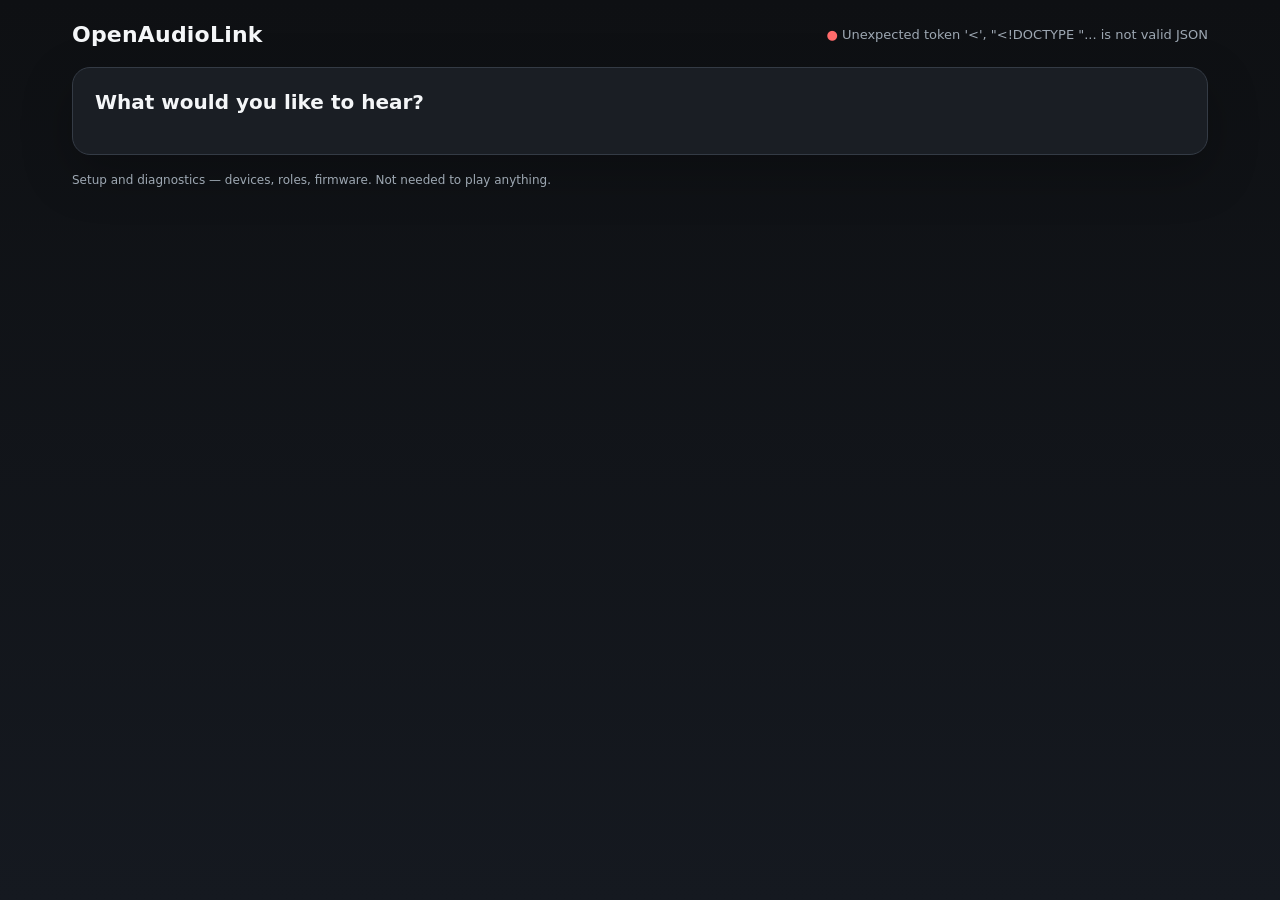
==== commit 58a0d41c: "Show what a volume setting does, not just its number The Spotify silence was a speaker at 38 %, whic" ====
--- a/hub/src/OpenAudioLink.Hub/wwwroot/play.html
+++ b/hub/src/OpenAudioLink.Hub/wwwroot/play.html
@@ -129,7 +129,7 @@
 
     if (document.activeElement !== $('volume') && typeof playing.volume === 'number') {
       $('volume').value = playing.volume;
-      $('vol-text').textContent = `${playing.volume}%`;
+      $('vol-text').textContent = OAL.volumeLabel(playing.volume);
     }
   }
 
@@ -150,7 +150,7 @@
 
   $('volume').addEventListener('input', event => {
     const percent = Number(event.target.value);
-    $('vol-text').textContent = `${percent}%`;
+    $('vol-text').textContent = OAL.volumeLabel(percent);
     sendVolume(percent);
   });
 
--- a/hub/src/OpenAudioLink.Hub/wwwroot/oal.css
+++ b/hub/src/OpenAudioLink.Hub/wwwroot/oal.css
@@ -25,6 +25,21 @@
 
 * { box-sizing: border-box; }
 
+/*
+ * The hidden attribute has to win.
+ *
+ * It works by way of `display: none` in the browser's own stylesheet, and
+ * any author rule that sets display beats it. So `.banner { display: flex }`
+ * quietly made `element.hidden = true` do nothing, and the now-playing bar
+ * stayed on screen with no text in it and a live Stop button — offering to
+ * stop something that was not playing.
+ *
+ * Global and !important, because the failure is silent: the JS looks right,
+ * the attribute is really set, and the only symptom is a thing that will
+ * not go away.
+ */
+[hidden] { display: none !important; }
+
 body {
   margin: 0;
   font-family: Inter, system-ui, -apple-system, "Segoe UI", Roboto, Arial, sans-serif;
@@ -169,6 +184,11 @@
 .footer-note { margin-top: 16px; color: var(--muted); font-size: 12px; line-height: 1.5; }
 .footer-note.bad { color: var(--danger); }
 
+/* A browser's default link is blue and underlined, which on a dark panel
+   reads as a mistake rather than as something to press. */
+.footer-note a { color: var(--accent); text-decoration: none; }
+.footer-note a:hover { text-decoration: underline; }
+
 /* The add-a-station form, and anything else shaped like it. */
 .add { display: flex; gap: 8px; margin-top: 14px; flex-wrap: wrap; }
 .add input {
@@ -226,3 +246,53 @@
   .logo { width: 90px; height: 90px; font-size: 22px; }
   .now { min-height: 0; }
 }
+
+/*
+ * Reorderable station cards.
+ *
+ * Pointer events rather than HTML5 drag-and-drop, which does not fire on
+ * touch on either mobile platform — a "drag the cards" feature that only
+ * works with a mouse is not the feature that was asked for.
+ */
+.station-row { display: flex; gap: 0.5rem; align-items: stretch; }
+.station-row .choice { flex: 1; min-width: 0; }
+
+.grip {
+  flex: 0 0 auto;
+  display: grid;
+  place-items: center;
+  width: 2.6rem;
+  border-radius: 12px;
+  background: var(--panel2);
+  border: 1px solid var(--border);
+  color: var(--muted);
+  font-size: 1.1rem;
+  cursor: grab;
+  /* Or the browser scrolls the page instead of moving the card. */
+  touch-action: none;
+  user-select: none;
+}
+
+.grip:active { cursor: grabbing; }
+
+.forget {
+  flex: 0 0 auto;
+  width: 2.6rem;
+  border-radius: 12px;
+  color: var(--muted);
+  font-size: 1.1rem;
+  padding: 0;
+}
+
+.forget:hover { color: var(--danger); border-color: var(--danger); }
+
+/* The card being carried, and the space it came from. */
+.station-row.lifted {
+  opacity: .9;
+  transform: scale(1.02);
+  box-shadow: 0 12px 30px rgba(0, 0, 0, .45);
+  position: relative;
+  z-index: 2;
+}
+
+.station-row.shifted { transition: transform .12s ease; }
